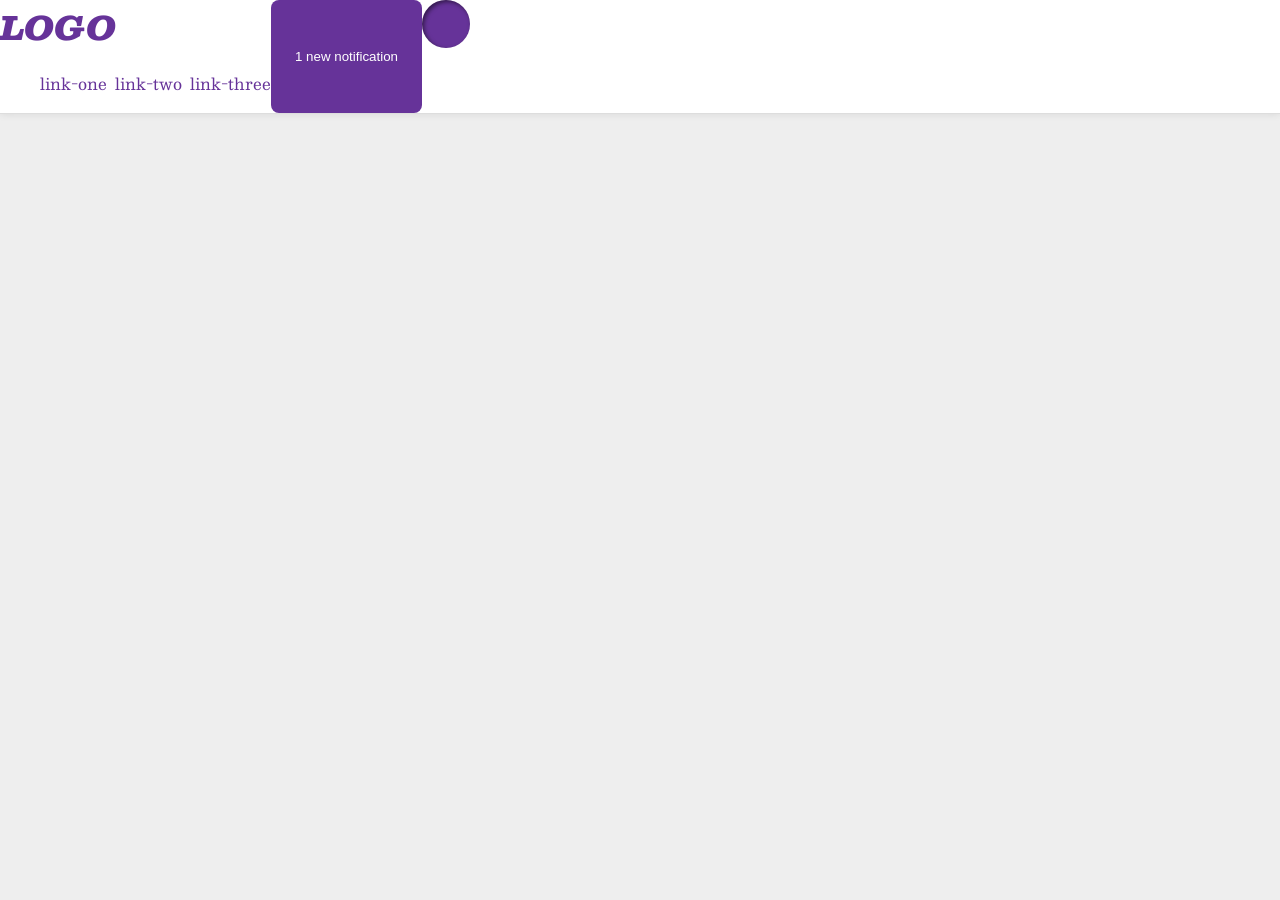
==== foundations/flex/03-flex-header-2/index.html @ dfbd4e4d "Add class logo-links Added class logo-links to combine logo and links in one container" ====
<!DOCTYPE html>
<html lang="en">
  <head>
    <meta charset="UTF-8">
    <meta http-equiv="X-UA-Compatible" content="IE=edge">
    <meta name="viewport" content="width=device-width, initial-scale=1.0">
    <title>Flex Header 2</title>
    <link rel="stylesheet" href="style.css">
  </head>
  <body>
    <div class="header">
      <div class="logo-links">
      <div class="logo">
        LOGO
      </div>
      <ul class="links">
        <li><a href="https://google.com">link-one</a></li>
        <li><a href="https://google.com">link-two</a></li>
        <li><a href="https://google.com">link-three</a></li>
      </ul>
      </div>
      <button class="notifications">
        1 new notification
      </button>
      <div class="profile-image"></div>
    </div>
  </body>
</html>
---- foundations/flex/03-flex-header-2/style.css ----
/* this is some magical font-importing.  
you'll learn about it later. */
@import url('https://fonts.googleapis.com/css2?family=Besley:ital,wght@0,400;1,900&display=swap');

body {
  margin: 0;
  background: #eee;
  font-family: Besley, serif;
}

.header {
  background: white;
  border-bottom: 1px solid #ddd;
  box-shadow: 0 0 8px rgba(0,0,0,.1);
  display: flex;
}

.profile-image {
  background: rebeccapurple;
  box-shadow: inset 2px 2px 4px rgba(0,0,0,.5);
  border-radius: 50%;
  width: 48px;
  height: 48px;
}

.logo {
  color: rebeccapurple;
  font-size: 32px;
  font-weight: 900;
  font-style: italic;
}

button {
  border: none;
  border-radius: 8px;
  background: rebeccapurple;
  color: white;
  padding: 8px 24px;
}

a {
  /* this removes the line under our links */
  text-decoration: none;
  color: rebeccapurple;
}

ul {
  list-style-type: none;
  display: flex;
  gap: 8px;
}
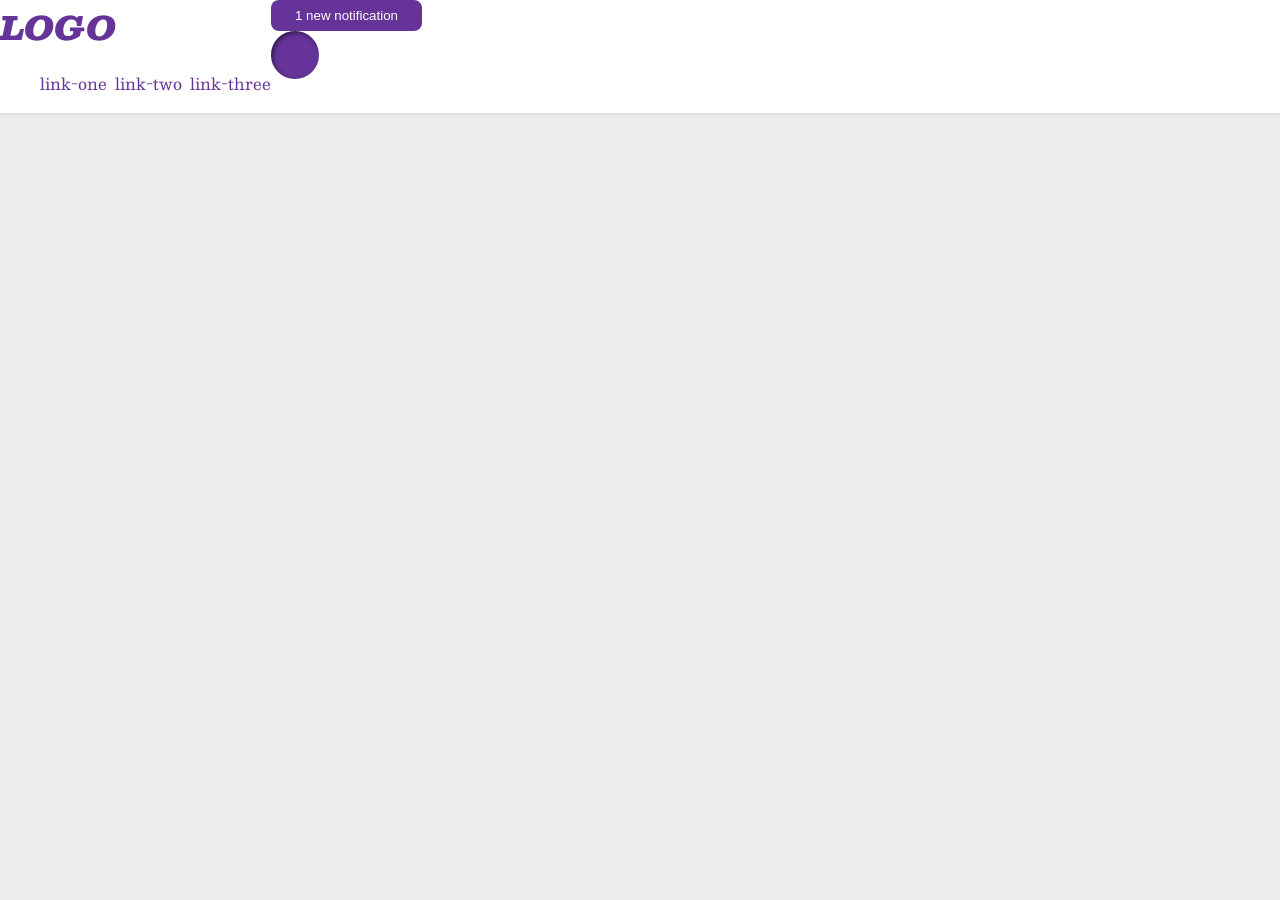
==== commit 8c95ea8c: "Add class button-image Added class button-image to combine them in one container" ====
--- a/foundations/flex/03-flex-header-2/index.html
+++ b/foundations/flex/03-flex-header-2/index.html
@@ -10,19 +10,21 @@
   <body>
     <div class="header">
       <div class="logo-links">
-      <div class="logo">
+        <div class="logo">
         LOGO
+        </div>
+        <ul class="links">
+          <li><a href="https://google.com">link-one</a></li>
+          <li><a href="https://google.com">link-two</a></li>
+          <li><a href="https://google.com">link-three</a></li>
+        </ul>
       </div>
-      <ul class="links">
-        <li><a href="https://google.com">link-one</a></li>
-        <li><a href="https://google.com">link-two</a></li>
-        <li><a href="https://google.com">link-three</a></li>
-      </ul>
+      <div class="button-image">
+        <button class="notifications">
+        1 new notification
+        </button>
+        <div class="profile-image"></div>
       </div>
-      <button class="notifications">
-        1 new notification
-      </button>
-      <div class="profile-image"></div>
     </div>
   </body>
 </html>
